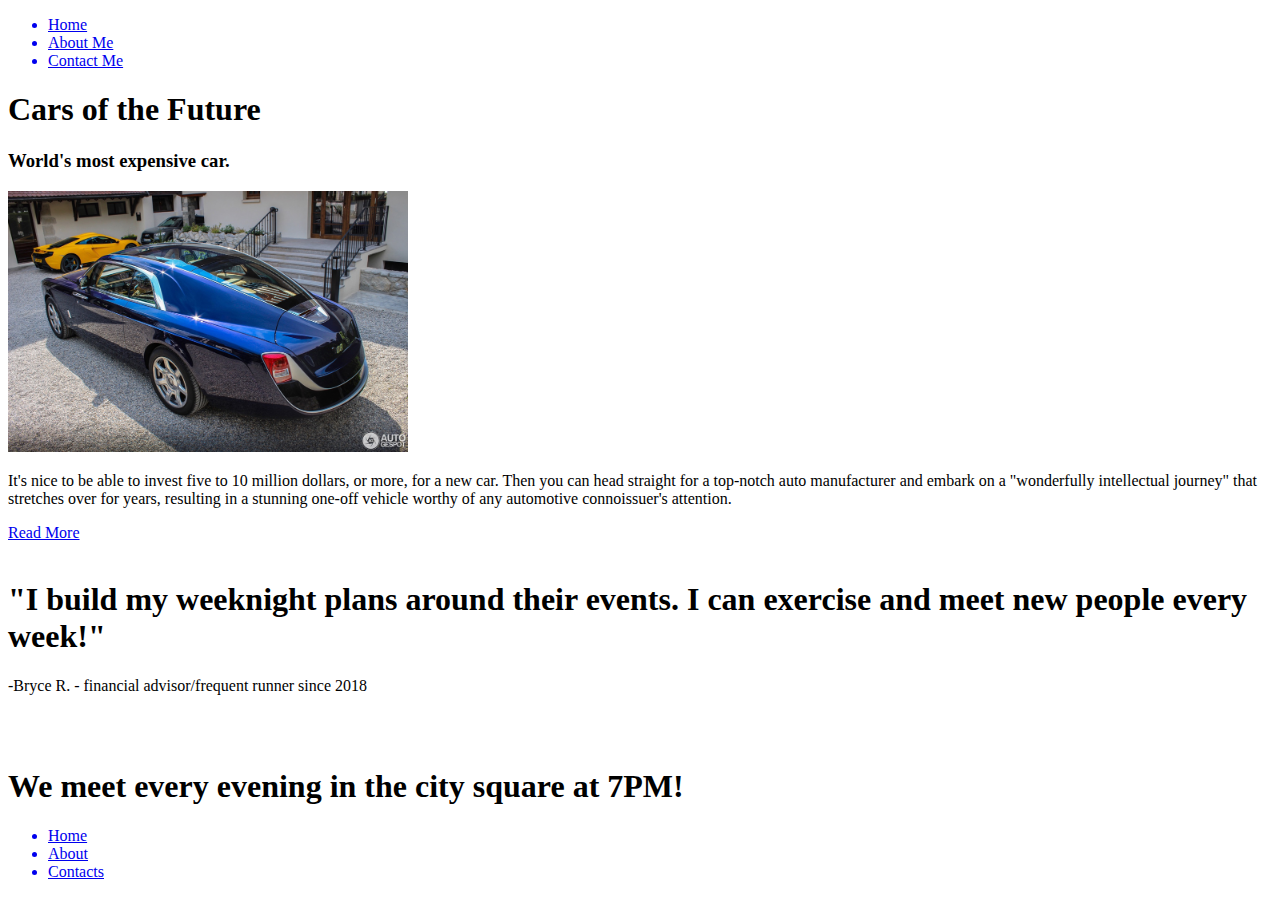
==== index.html @ efb933a3 "First Commit" ====
<!DOCTYPE html>
<html>
<head>
    <meta charset="UTF-8">
    <meta name="viewport" content="width=device-width, initial-scale=1.0">
    <title>MOTORBLOG</title>
    <link href="style.css" rel="stylesheet" type="text/css">
</head>

<body>
  <div class="bar">
    <ul>
      <a href="index.html"><li>Home</li></a>
      <a href="About.html"><li>About Me</li></a>
      <a href="Contact.html"><li>Contact Me</li></a>
    </ul>
  </div>

  <div class="intro">
    <h1>Cars of the Future</h1>
  </div>

  <div class="title">
    <h3>World's most expensive car.</h3>
  </div>


    <a href="rollsroyce.jpg">
      <img src="rollsroyce.jpg" alt="Rolls Royce" width="400">
    </a>
  <div class="summary">
    <p>It's nice to be able to invest five to 10 million dollars, or more, for a new car. Then
      you can head straight for a top-notch auto manufacturer and embark on a "wonderfully intellectual journey"
      that stretches over for years, resulting in a stunning one-off vehicle worthy of any automotive connoissuer's attention.</p>
    <a href = "https://www.caranddriver.com/news/a15341187/formal-in-the-front-swoopy-in-the-back-rolls-royce-sweptail/" target = "_blank" rel = "noopener noreferrer">Read More</a>
  </div>

  <div class="photos">
    <img src="" />
    <img src="" />
    <img src="" />
  </div>

  <div class="testimonial">
    <h1>"I build my weeknight plans around their events. I can exercise and meet new people every week!"</h1>
    <p>-Bryce R. - financial advisor/frequent runner since 2018</p>
  </div>

  <div class="photos">
    <img src="" />
    <img src="" />
    <img src="" />
  </div>

  <div class="meetup">
    <!-- <h1>Come join the fun!</h1> -->
    <img src="" />
    <h1>We meet every evening in the city square at 7PM!</h1>
  </div>

  <div class="bar">
    <ul>
      <a href="index.html"><li>Home</li></a>
      <a href="About.html"><li>About</li></a>
      <a href="Contacts.html"><li>Contacts</li></a>
    </ul>
  </div>
</body>
</html>
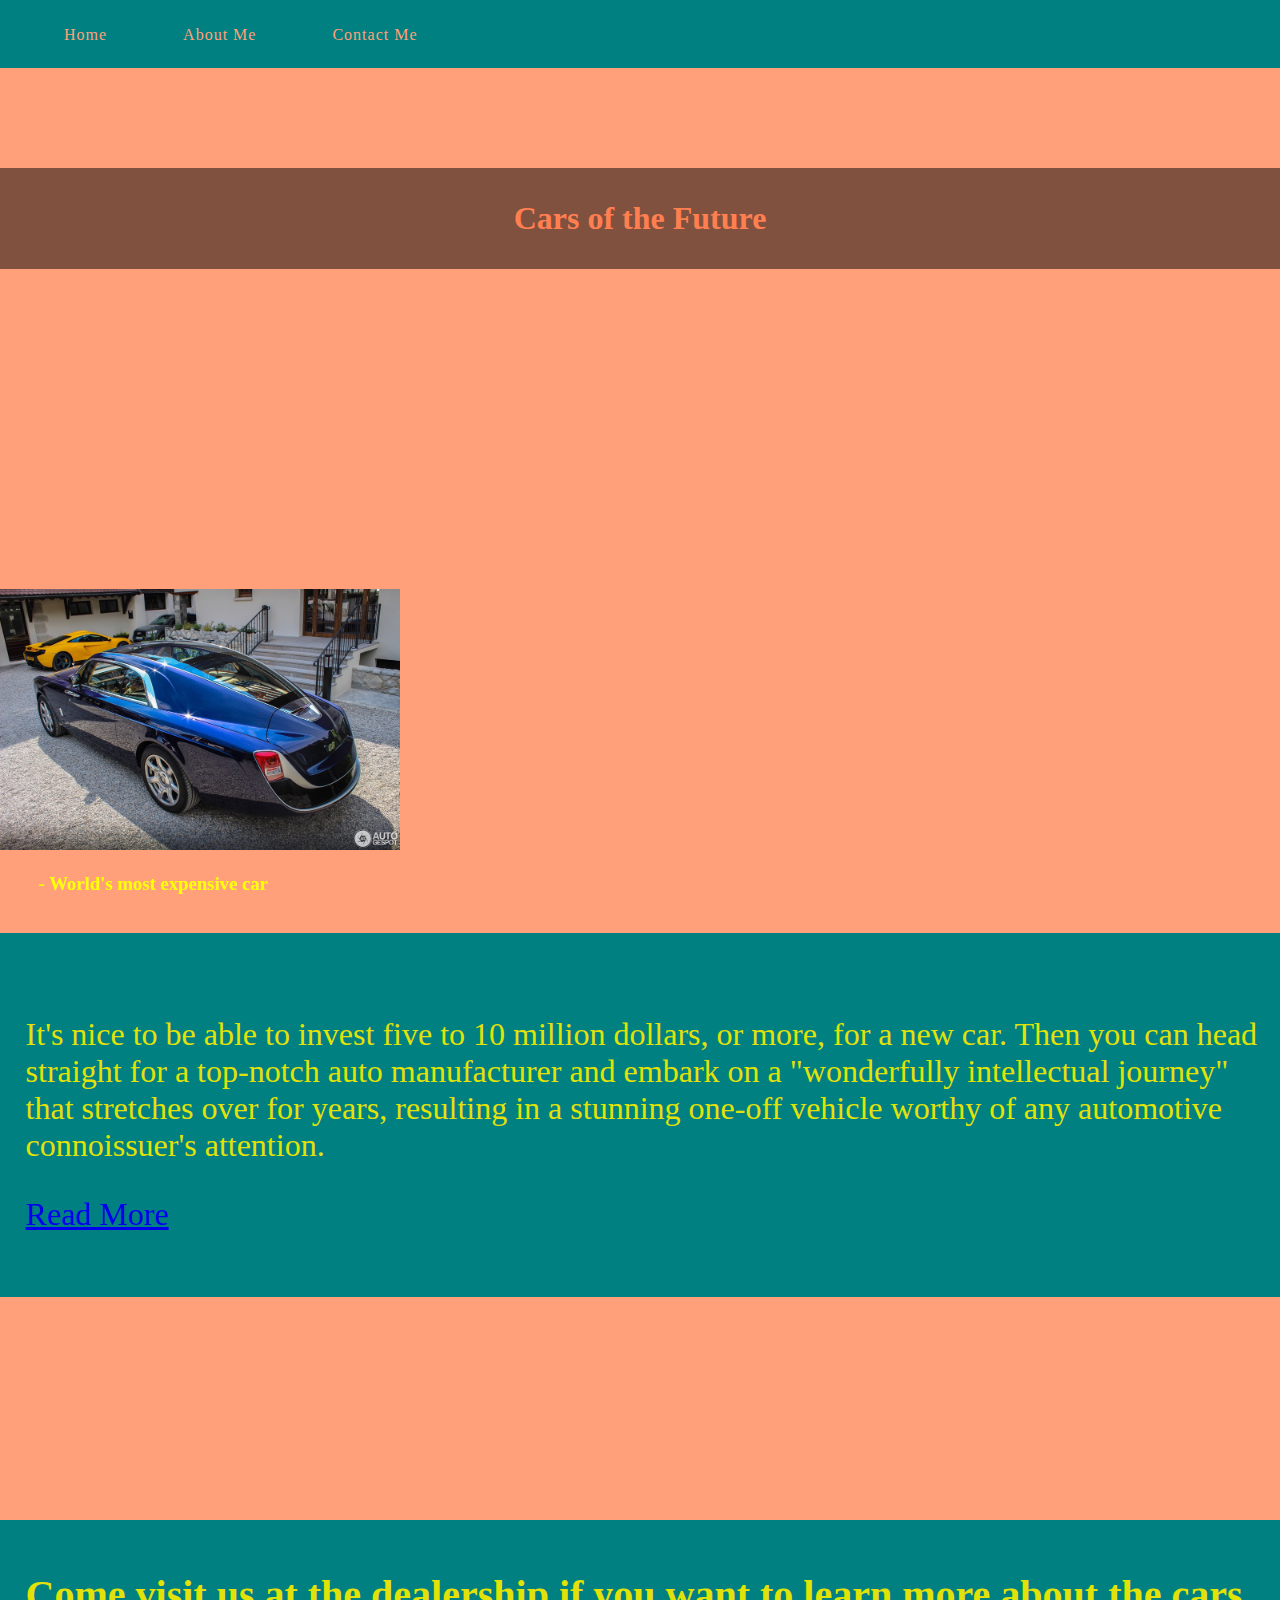
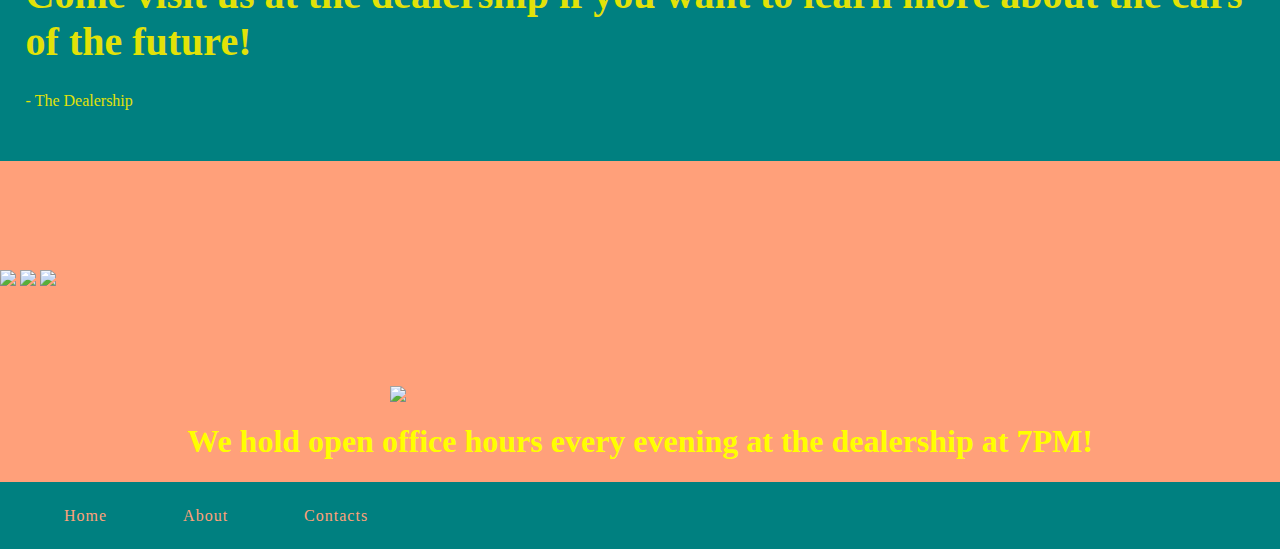
==== commit f621fc0e: "Personal Webpage (Final)" ====
--- a/index.html
+++ b/index.html
@@ -20,19 +20,17 @@
     <h1>Cars of the Future</h1>
   </div>
 
+  <a href="rollsroyce.jpg">
+    <img src="rollsroyce.jpg" alt="Rolls Royce" class = "coolcar" width="400">
+  </a>
   <div class="title">
-    <h3>World's most expensive car.</h3>
+    <h3>- World's most expensive car</h3>
   </div>
-
-
-    <a href="rollsroyce.jpg">
-      <img src="rollsroyce.jpg" alt="Rolls Royce" width="400">
-    </a>
   <div class="summary">
     <p>It's nice to be able to invest five to 10 million dollars, or more, for a new car. Then
       you can head straight for a top-notch auto manufacturer and embark on a "wonderfully intellectual journey"
       that stretches over for years, resulting in a stunning one-off vehicle worthy of any automotive connoissuer's attention.</p>
-    <a href = "https://www.caranddriver.com/news/a15341187/formal-in-the-front-swoopy-in-the-back-rolls-royce-sweptail/" target = "_blank" rel = "noopener noreferrer">Read More</a>
+    <a href = "https://www.caranddriver.com/news/a15341187/formal-in-the-front-swoopy-in-the-back-rolls-royce-sweptail/" target = "_blank" >Read More</a>
   </div>
 
   <div class="photos">
@@ -42,20 +40,21 @@
   </div>
 
   <div class="testimonial">
-    <h1>"I build my weeknight plans around their events. I can exercise and meet new people every week!"</h1>
-    <p>-Bryce R. - financial advisor/frequent runner since 2018</p>
+    <h1>Come visit us at the dealership if you want to learn more about the cars of the future!</h1>
+    <p>- The Dealership </p>
+
   </div>
 
   <div class="photos">
-    <img src="" />
-    <img src="" />
-    <img src="" />
+
+    <img src="https://inteng-storage.s3.amazonaws.com/img/iea/lV6D2jqrOx/amazingcars11.jpg" width="500"/>
+    <img src="https://i.ytimg.com/vi/9tM1fgFAVN8/maxresdefault.jpg" width="500"/>
+    <img src="https://cdn.motor1.com/images/mgl/38EeX/s3/monterey-best-worst.jpg" width="500"/>
   </div>
 
   <div class="meetup">
-    <!-- <h1>Come join the fun!</h1> -->
-    <img src="" />
-    <h1>We meet every evening in the city square at 7PM!</h1>
+    <img src="https://www.bossecurity.com/wp-content/uploads/2018/10/night-time-drive-bys-1024x683.jpg" width="500"/>
+    <h1>We hold open office hours every evening at the dealership at 7PM!</h1>
   </div>
 
   <div class="bar">
--- a/style.css
+++ b/style.css
@@ -0,0 +1,272 @@
+/* Index.html CSS Below */
+
+.bar{
+    background-color: teal;
+    width: 100%;
+    padding-top: 0.1rem;
+    padding-bottom: 0.02px;
+}
+
+li {
+    display: inline-block;
+    list-style: none;
+    padding: 0.5rem 1.5rem;
+    margin-right: 1.5rem;
+    color: lightsalmon;
+    letter-spacing: 1px;
+}
+
+body {
+    background-color: lightsalmon;
+    margin: 0;
+    font-family: "Times New Roman", sans-serif;
+}
+
+.intro h1 {
+    margin-top: 100px;
+    display: block;
+    background-color: rgba(0.5, 0.5, 0.5, 0.5);
+    padding: 2rem;
+    text-align: center;
+    margin-bottom: 100px;
+}
+
+h1 {
+    color: Coral;
+}
+
+.title {
+    color: yellow;
+    padding-left: 2%;
+}
+
+.coolcar {
+  margin-top: 220px;
+}
+
+.summary {
+    color: rgb(226, 226, 8);
+    padding-left: 2%;
+    padding-top: 4%;
+    padding-bottom: 5%;
+    font-size: 1.5em;
+    background-color: teal;
+    margin-top: 3%;
+    font-size: 2em;
+}
+
+.testimonial h1 {
+    color: rgb(226, 226, 8);
+    padding-left: 2%;
+    padding-top: 4%;
+    font-size: 2.5em;
+}
+
+.testimonial p {
+    color: rgb(226, 226, 8);
+    padding-left: 2%;
+    padding-bottom: 4%;
+    text-align: left;
+}
+
+.testimonial {
+    background-color: teal;
+}
+
+.meetup h1{
+  color: yellow;
+  text-align: center;
+}
+
+.meetup img{
+  display: block;
+  margin-left: auto;
+  margin-right: auto;
+}
+
+.photos {
+    margin-top: 8.5%;
+    margin-bottom: 7.5%;
+}
+
+/* About.html CSS Below */
+
+.inner-container bold {
+  color:Coral;
+}
+
+ .about-section h1{
+    margin-top: 100px;
+    display: block;
+    background-color: rgba(0.5, 0.5, 0.5, 0.5);
+    padding: 2rem;
+    text-align: center;
+    margin-bottom: 100px;
+}
+
+#inner-section {
+   margin-left: 10px;
+   font-size: 18px;
+   color: black;
+   display: block;
+   margin-bottom: 100px;
+}
+
+#inner-section p {
+  color: rgb(226, 226, 8);
+  padding-left: 2%;
+  padding-top: 4%;
+  padding-bottom: 5%;
+  font-size: 1.5em;
+  background-color: teal;
+  margin-top: 3%;
+  margin-bottom: 5%;
+}
+
+#inner-section h3 {
+  color: rgb(226, 226, 8);
+  padding-left: 2%;
+  padding-top: 3%;
+  padding-bottom: 3%;
+  /* font-size: 1.5em; */
+  background-color: teal;
+  margin-top: 3%;
+  margin-bottom: 3%;
+  /* font-size: 2em; */
+  text-align: center;
+
+}
+
+#inner-section a {
+  color: rgb(226, 226, 8);
+  /* padding-left: 2%;
+  padding-top: 3%;
+  padding-bottom: 3%; */
+  /* font-size: 1.5em; */
+  background-color: teal;
+  margin-bottom: 20px;
+  /* font-size: 2em; */
+  text-align: center;
+
+}
+
+.btn-main a {
+  color: rgb(226, 226, 8);
+  padding-left: 2%;
+  padding-top: 3%;
+  padding-bottom: 3%;
+  /* font-size: 1.5em; */
+  background-color: teal;
+  margin-top: 3%;
+  /* font-size: 2em; */
+  text-align: center;
+}
+
+.summary img, h3 {
+  padding-left: 13px
+}
+
+/* Contact.html CSS Below */
+
+@import url('https://fonts.googleapis.com/css?family=Roboto');
+
+.wrapper{
+  position: absolute;
+  top: 50%;
+  left: 50%;
+  transform: translate(-50%, -50%);
+  width: 100%;
+  max-width: 550px;
+  background: rgba(0,0,0,0.8);
+  padding: 30px;
+  border-radius: 5px;
+  box-shadow: 0 0 10px rgba(0,0,0,0.3);
+}
+
+.wrapper .title h1{
+  color: #c5ecfd;
+  text-align: center;
+  margin-bottom: 25px;
+}
+
+.contact-form{
+  display: flex;
+}
+
+.input-fields{
+  display: flex;
+  flex-direction: column;
+  margin-right: 4%;
+}
+
+.input-fields,
+.msg{
+  width: 48%;
+}
+
+.input-fields .input,
+.msg textarea{
+  margin: 10px 0;
+  background: transparent;
+  border: 0px;
+  border-bottom: 2px solid #c5ecfd;
+  padding: 10px;
+  color: #c5ecfd;
+  width: 100%;
+}
+
+.msg textarea{
+  height: 212px;
+}
+
+::-webkit-input-placeholder {
+  color: #c5ecfd;
+}
+::-moz-placeholder {
+  color: #c5ecfd;
+}
+::-ms-input-placeholder {
+  color: #c5ecfd;
+}
+
+.btn {
+    background: #39b7dd;
+    text-align: center;
+    padding: 15px;
+    border-radius: 5px;
+    color: #fff;
+    cursor: pointer;
+    text-transform: uppercase;
+}
+
+/* CSS For All Pages Below */
+
+@media screen and (max-width:1200px){
+    .inner-container{
+        padding: 80px;
+    }
+}
+
+@media screen and (max-width:1000px){
+    .inner-container{
+        width: 100%;
+    }
+}
+
+@media screen and (max-width:600px){
+    .inner-container{
+        padding: 60px;
+    }
+
+    .contact-form{
+      flex-direction: column;
+    }
+
+    .msg textarea{
+      height: 80px;
+    }
+
+    .input-fields, .msg{
+      width: 100%;
+    }
+}
